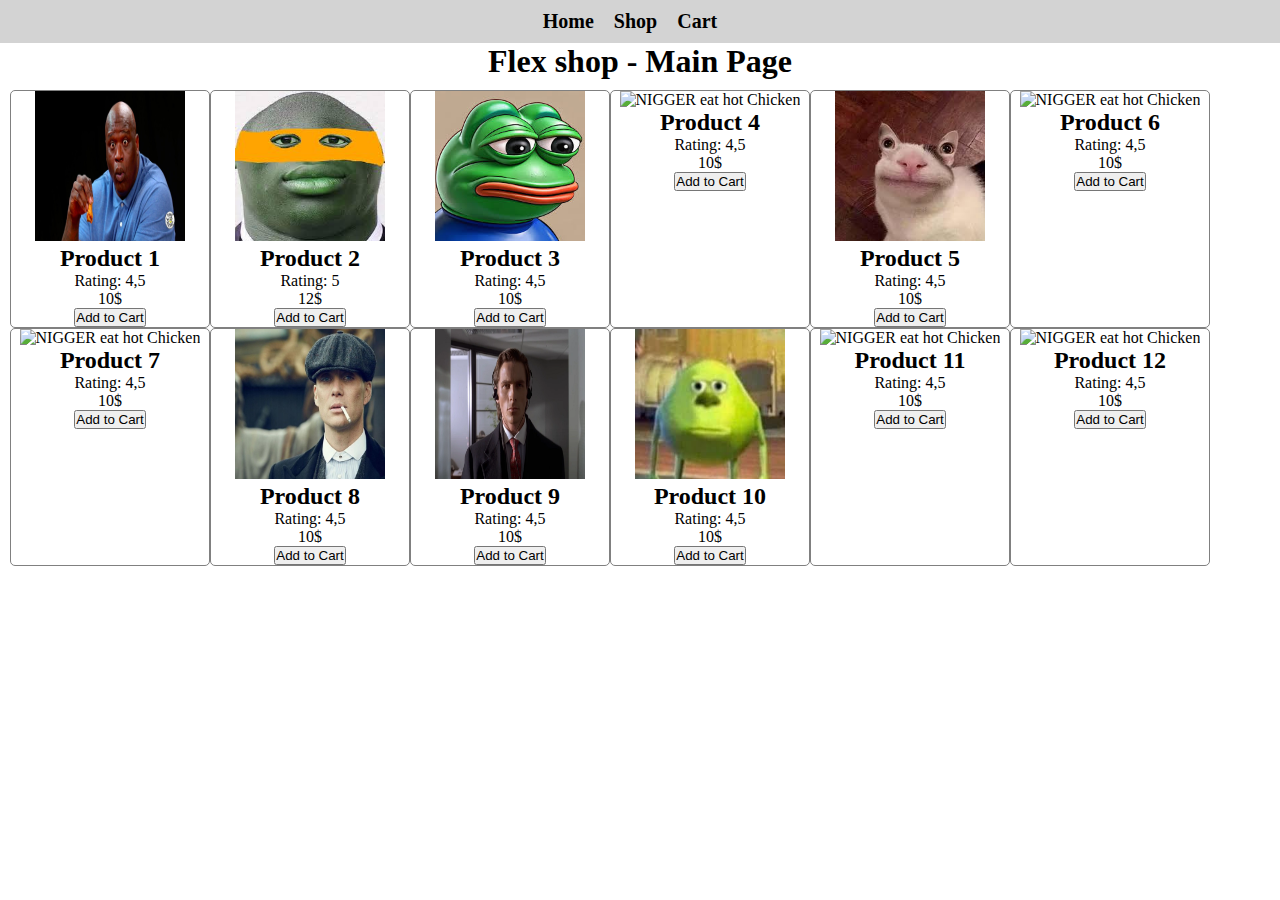
==== index.html @ 9742e7c0 "Basic structure + basyc stules" ====
<!DOCTYPE html>
<html lang="en">
<head>
    <meta charset="UTF-8">
    <meta name="viewport" content="width=device-width, initial-scale=1.0">
    <title>Flex-shop</title>
    <link rel="stylesheet" href="./style.css">
</head>
<body>
        <nav>
            <ul class="nav-list">
                <li class="nav-item"><a class="link" href="#">Home</a></li>
                <li class="nav-item"><a class="link" href="#">Shop</a></li>
                <li class="nav-item"><a class="link" href="#">Cart</a></li>
            </ul>
        </nav>
    <h1>Flex shop - Main Page</h1>
    <section class="container">
        <!-- Product 1 -->
        <article class="card">
            <img  src="./pictures/memi-klev-club-hu1x-p-memi-negr-yest-kuritsu-1.jpg" alt="NIGGER eat hot Chicken">
        <h2 class="card-title">Product 1</h2>
        <p class="card-rating"> Rating: 4,5</p>
        <p class="card-price">10$</p>
        <button class="add-to-cart">Add to Cart</button>
        </article>

         <!-- Product 2 -->
         <article class="card">
            <img src="[data-uri]" alt="NIGGER eat hot Chicken">
        <h2 class="card-title">Product 2</h2>
        <p class="card-rating"> Rating: 5</p>
        <p class="card-price">12$</p>
        <button class="add-to-cart">Add to Cart</button>
        </article>

         <!-- Product 3 -->
         <article class="card">
            <img src="[data-uri]" alt="NIGGER eat hot Chicken">
        <h2 class="card-title">Product 3</h2>
        <p class="card-rating"> Rating: 4,5</p>
        <p class="card-price">10$</p>
        <button class="add-to-cart">Add to Cart</button>
        </article>

         <!-- Product 4 -->
         <article class="card">
            <img src="https://encrypted-tbn0.gstatic.com/images?q=tbn:ANd9GcQ7KQn6jRWNeaQDU6EcX-vm1CQkrBxYluGuJA&s" alt="NIGGER eat hot Chicken">
        <h2 class="card-title">Product 4</h2>
        <p class="card-rating"> Rating: 4,5</p>
        <p class="card-price">10$</p>
        <button class="add-to-cart">Add to Cart</button>
        </article>

         <!-- Product 5 -->
         <article class="card">
            <img src="[data-uri]" alt="NIGGER eat hot Chicken">
        <h2 class="card-title">Product 5</h2>
        <p class="card-rating"> Rating: 4,5</p>
        <p class="card-price">10$</p>
        <button class="add-to-cart">Add to Cart</button>
        </article>

         <!-- Product 6 -->
         <article class="card">
            <img src="https://encrypted-tbn0.gstatic.com/images?q=tbn:ANd9GcRJkrnKemQkUIOK8FEKrwJ3yPwShDKWucYdQQ&s" alt="NIGGER eat hot Chicken">
        <h2 class="card-title">Product 6</h2>
        <p class="card-rating"> Rating: 4,5</p>
        <p class="card-price">10$</p>
        <button class="add-to-cart">Add to Cart</button>
        </article>

         <!-- Product 7 -->
         <article class="card">
            <img src="https://encrypted-tbn0.gstatic.com/images?q=tbn:ANd9GcQ7k_VBJQLAJk_KZ6Sb5VVJj2I3Rsfesd8ZaQ&s" alt="NIGGER eat hot Chicken">
        <h2 class="card-title">Product 7</h2>
        <p class="card-rating"> Rating: 4,5</p>
        <p class="card-price">10$</p>
        <button class="add-to-cart">Add to Cart</button>
        </article>

         <!-- Product 8 -->
         <article class="card">
            <img src="./pictures/951951-1.jpg" alt="NIGGER eat hot Chicken">
        <h2 class="card-title">Product 8</h2>
        <p class="card-rating"> Rating: 4,5</p>
        <p class="card-price">10$</p>
        <button class="add-to-cart">Add to Cart</button>
        </article>

         <!-- Product 9 -->
         <article class="card">
            <img src="./pictures/_____.webp" alt="NIGGER eat hot Chicken">
        <h2 class="card-title">Product 9</h2>
        <p class="card-rating"> Rating: 4,5</p>
        <p class="card-price">10$</p>
        <button class="add-to-cart">Add to Cart</button>
        </article>

         <!-- Product 10 -->
         <article class="card">
            <img src="[data-uri]" alt="NIGGER eat hot Chicken">
        <h2 class="card-title">Product 10</h2>
        <p class="card-rating"> Rating: 4,5</p>
        <p class="card-price">10$</p>
        <button class="add-to-cart">Add to Cart</button>
        </article>

         <!-- Product 11 -->
         <article class="card">
            <img src="https://encrypted-tbn0.gstatic.com/images?q=tbn:ANd9GcRxn1OFlkNSEqH5XIOaKPLZUwiQIPwLKOmDrA&s" alt="NIGGER eat hot Chicken">
        <h2 class="card-title">Product 11</h2>
        <p class="card-rating"> Rating: 4,5</p>
        <p class="card-price">10$</p>
        <button class="add-to-cart">Add to Cart</button>
        </article>

         <!-- Product 12 -->
         <article class="card">
            <img src="https://memepedia.ru/wp-content/uploads/2023/10/damy-i-gospoda.jpg" alt="NIGGER eat hot Chicken">
        <h2 class="card-title">Product 12</h2>
        <p class="card-rating"> Rating: 4,5</p>
        <p class="card-price">10$</p>
        <button class="add-to-cart">Add to Cart</button>
        </article>


    </section>
</body>
</html>
---- style.css ----
*{
    margin: 0;
    padding: 0;
    box-sizing: border-box;
}
nav {
    width: 100%;
    display: flex;
    justify-content: center;
    background-color: lightgray;
    padding: 10px;
    
    
    
}
.nav-list{
    display: flex;
    list-style-type: none;
    font-size: 20px;
    font-weight: bold;
    
}
.nav-item{
    margin-right: 20px;
}

.link{
    text-decoration: none;
    color: black;
}

h1{
    text-align: center;
}

.container{
    display: flex;
    flex-direction: row;
    flex-wrap: wrap;
    margin: 10px;
}

.card{
    width: 200px;
    text-align: center;
    border: 1px solid grey ;
    border-radius: 5px;
}

.card img{
    width: 150px;
    height: 150px;
}
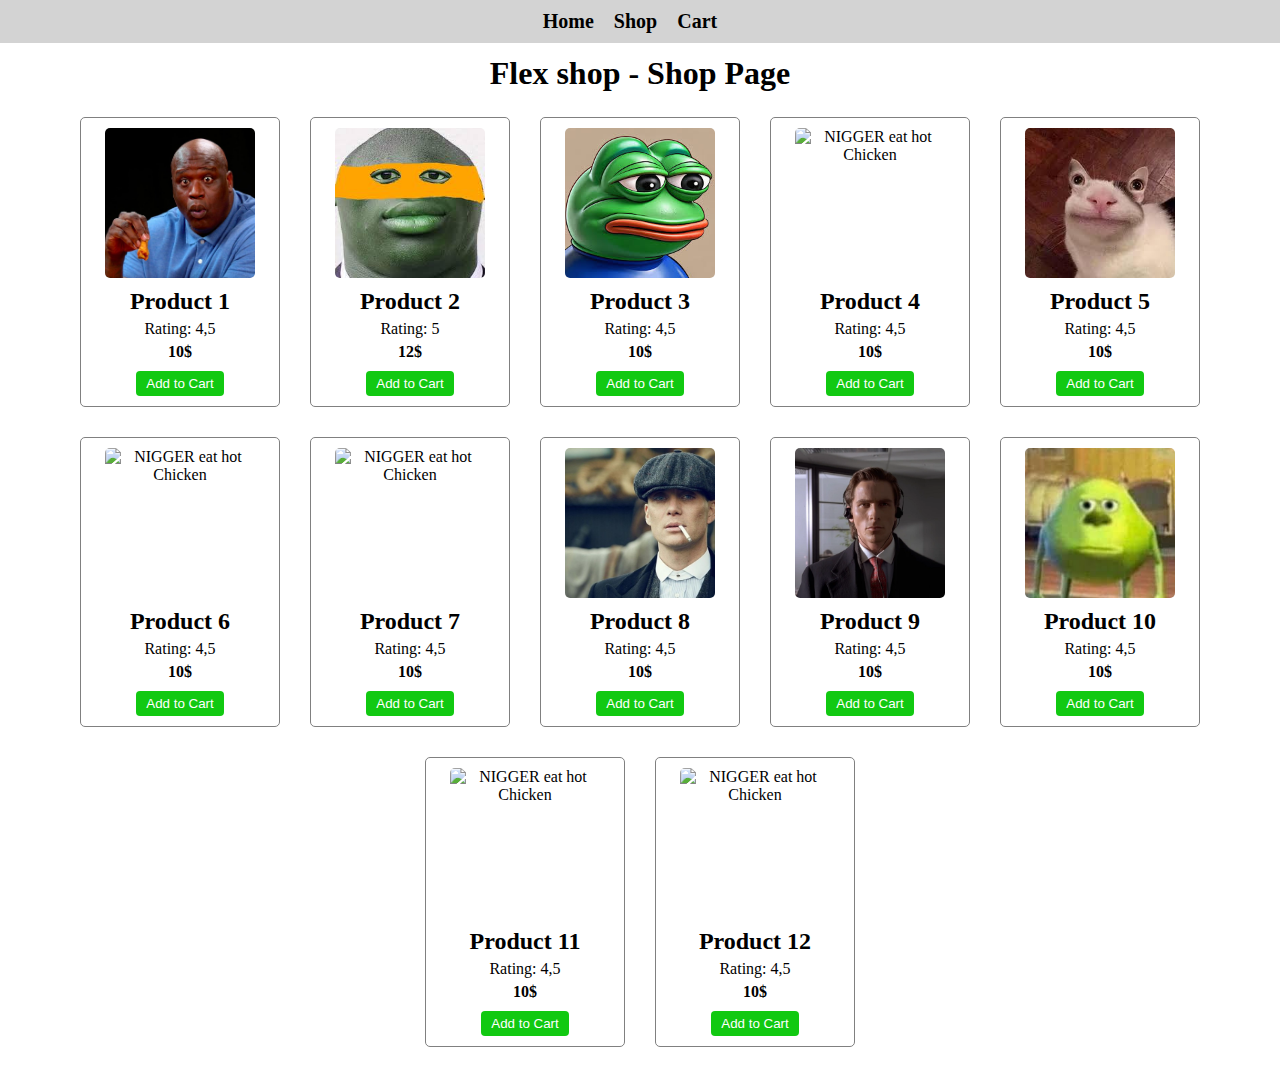
==== commit d4a0a55e: "Add cart page" ====
--- a/index.html
+++ b/index.html
@@ -11,10 +11,10 @@
             <ul class="nav-list">
                 <li class="nav-item"><a class="link" href="#">Home</a></li>
                 <li class="nav-item"><a class="link" href="#">Shop</a></li>
-                <li class="nav-item"><a class="link" href="#">Cart</a></li>
+                <li class="nav-item"><a class="link" href="./cart/index.html">Cart</a></li>
             </ul>
         </nav>
-    <h1>Flex shop - Main Page</h1>
+    <h1>Flex shop - Shop Page</h1>
     <section class="container">
         <!-- Product 1 -->
         <article class="card">
--- a/style.css
+++ b/style.css
@@ -9,12 +9,15 @@
     justify-content: center;
     background-color: lightgray;
     padding: 10px;
+    position: fixed;
+    top: 0;
     
     
     
 }
 .nav-list{
     display: flex;
+    
     list-style-type: none;
     font-size: 20px;
     font-weight: bold;
@@ -28,9 +31,14 @@
     text-decoration: none;
     color: black;
 }
+.link:hover{
+    border-bottom: 1px solid black;
+}
 
 h1{
     text-align: center;
+    margin-top: 55px;
+    width: 100%;
 }
 
 .container{
@@ -38,6 +46,7 @@
     flex-direction: row;
     flex-wrap: wrap;
     margin: 10px;
+    justify-content: center;
 }
 
 .card{
@@ -45,9 +54,45 @@
     text-align: center;
     border: 1px solid grey ;
     border-radius: 5px;
+    padding: 10px;
+    margin: 15px;
+    display: flex;
+    flex-direction: column;
+    align-items: center;
+}
+.card:hover{
+    border: 1px solid orange;
 }
 
 .card img{
     width: 150px;
     height: 150px;
+    object-fit: cover;
+    border-radius: 5px;
+    margin-bottom: 10px;
+}
+
+.card-title{
+    font-weight: bold;
+    margin-bottom: 5px;
+}
+
+.card-rating{
+    margin-bottom: 5px;
+}
+.card-price{
+    font-weight: bold;
+    margin-bottom: 10px;
+}
+
+.add-to-cart{
+    background-color: rgb(17, 201, 17);
+    color: white;
+    border-radius: 4px;
+    padding: 5px 10px;
+    border: none;
+}
+
+.add-to-cart:hover{
+    background-color: rgb(14, 141, 14);
 }